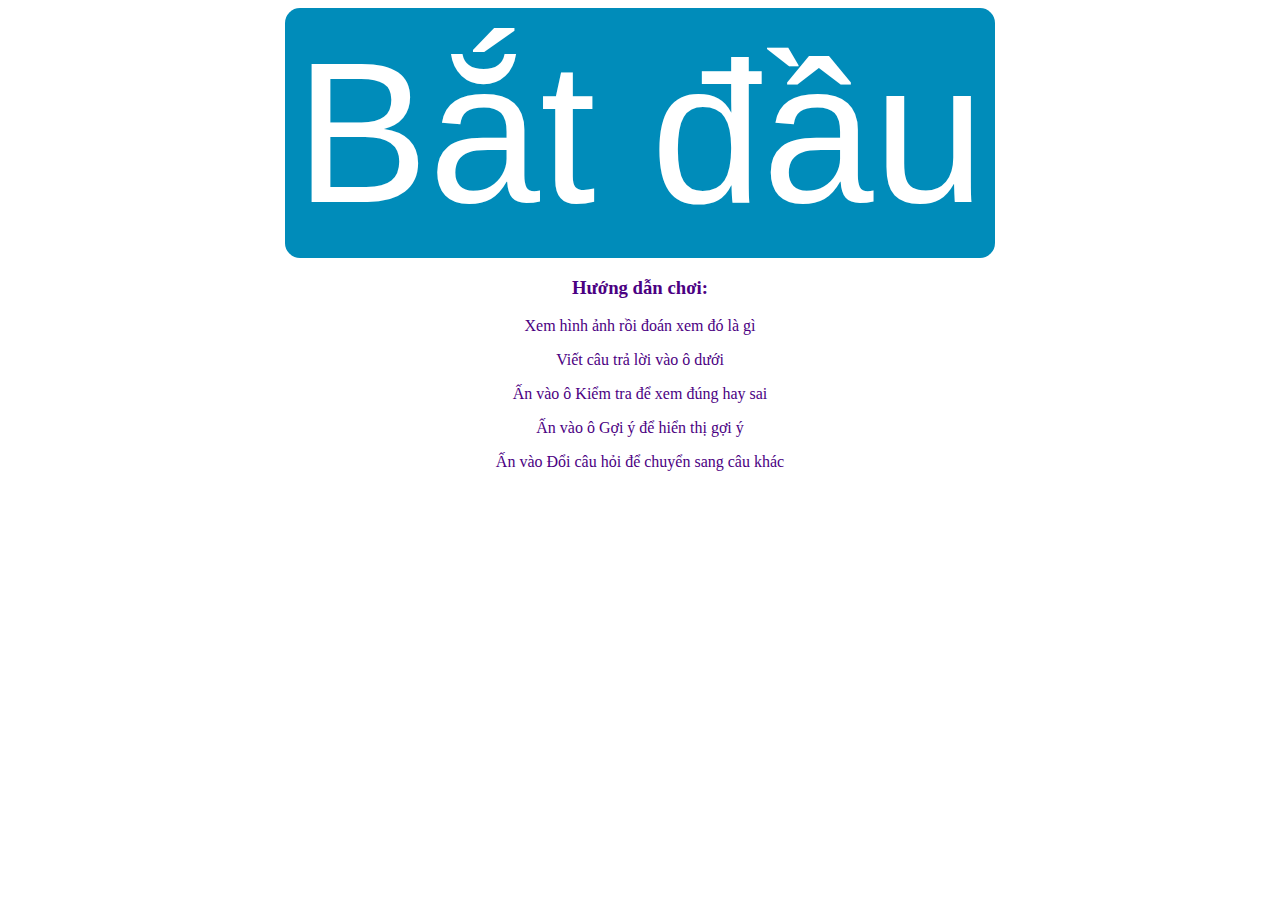
==== index.html @ e7eacc2c "update" ====
<!DOCTYPE html>
<html lang="en">
<head>
    <meta charset="UTF-8">
    <title>Title</title>
</head>

<style>

    body {
        background-image: url("https://i.pinimg.com/originals/50/20/af/5020af9c53936ac7596855bc9bc3733b.gif");
        text-align: center;
        background-size: 100%;
        color: white;


    }
    button {
        border: none;
        border-radius: 15px;
        padding: 10px 10px;
        background-color: #008CBA;
        font-size:200px;


    }
    p {
        text-align: center;
        color: indigo;
    }
</style>
<body>
<button ><a style="text-decoration: white; color: white" href="duoihinhbatchu2.html">Bắt đầu</a></button>

<div>
    <h3 style="color: indigo">Hướng dẫn chơi: </h3>
    <p>Xem hình ảnh rồi đoán xem đó là gì</p>
    <p>Viết câu trả lời vào ô dưới</p>
    <p>Ấn vào ô Kiểm tra để xem đúng hay sai</p>
    <p>Ấn vào ô Gợi ý để hiển thị gợi ý</p>
    <p>Ấn vào Đổi câu hỏi để chuyển sang câu khác</p>

</div>
</body>
</html>
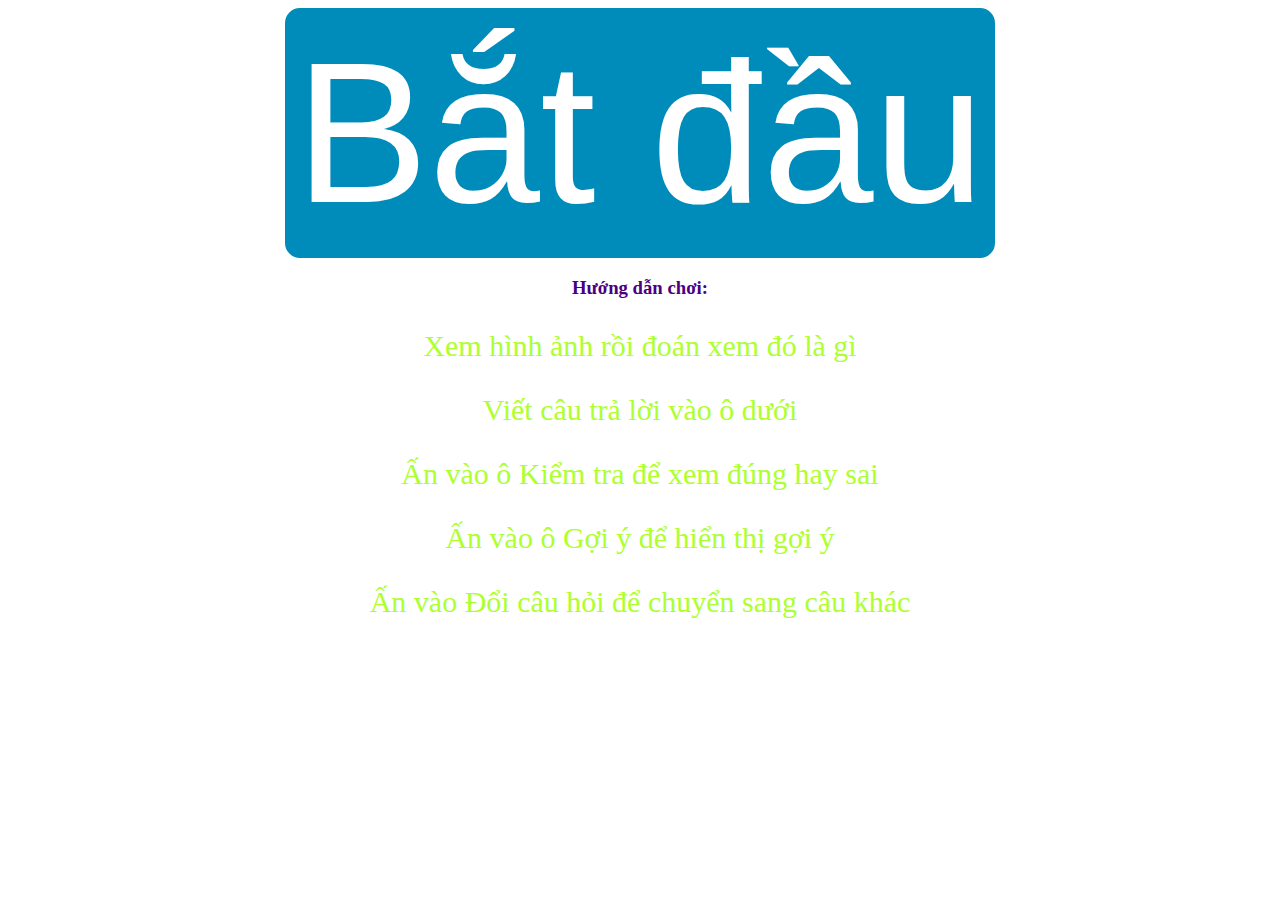
==== commit bc45d583: "createdcss" ====
--- a/index.html
+++ b/index.html
@@ -3,35 +3,12 @@
 <head>
     <meta charset="UTF-8">
     <title>Title</title>
+    <link rel="stylesheet" href="css1.css">
 </head>
 
-<style>
-
-    body {
-        background-image: url("https://i.pinimg.com/originals/50/20/af/5020af9c53936ac7596855bc9bc3733b.gif");
-        text-align: center;
-        background-size: 100%;
-        color: white;
-
-
-    }
-    button {
-        border: none;
-        border-radius: 15px;
-        padding: 10px 10px;
-        background-color: #008CBA;
-        font-size:200px;
-
-
-    }
-    p {
-        text-align: center;
-        color: indigo;
-    }
-</style>
 <body>
-<button ><a style="text-decoration: white; color: white" href="duoihinhbatchu2.html">Bắt đầu</a></button>
-
+<button ><a style="text-decoration: white; color: white" href="index2.html">Bắt đầu</a></button>
+<!--text-decoration: xóa gạch chân của thẻ a đang lỗi-->
 <div>
     <h3 style="color: indigo">Hướng dẫn chơi: </h3>
     <p>Xem hình ảnh rồi đoán xem đó là gì</p>
--- a/css1.css
+++ b/css1.css
@@ -0,0 +1,23 @@
+
+body {                         /* tất cả những thẻ ở trong phần body đều có thuộc tính ở dưới */
+    background-image: url("https://i.pinimg.com/originals/50/20/af/5020af9c53936ac7596855bc9bc3733b.gif");
+    text-align: center;        /* cho ra giữa nhưng ko hoạt động */
+    background-size: 100%;     /* độ phủ của ảnh nền */
+    color: white;              /* màu chữ button ở dưới bị lỗi nên để trên này*/
+
+
+}
+button {                           /* thuộc tính của botton*/
+    border: none;                  /* bỏ viền ngoài */
+    border-radius: 15px;           /* viền bo tròn */
+    padding: 10px 10px;
+    background-color: #008CBA;     /* màu nền ô button */
+    font-size:200px;               /* kích thước ô button */
+
+
+}
+p {
+    text-align: center;
+    color: greenyellow;
+    font-size: 30px;
+}
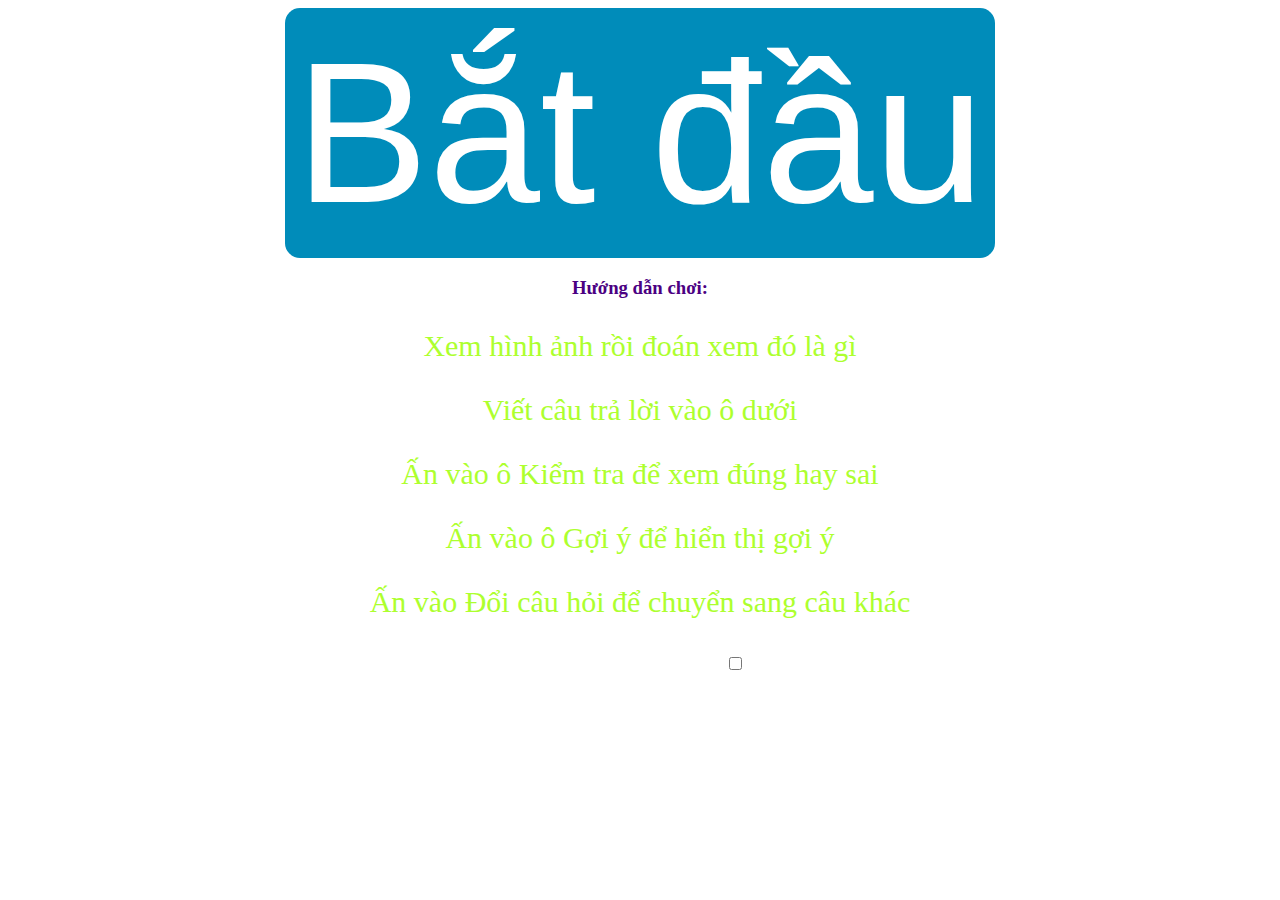
==== commit 97672e44: "after credit" ====
--- a/index.html
+++ b/index.html
@@ -16,6 +16,8 @@
     <p>Ấn vào ô Kiểm tra để xem đúng hay sai</p>
     <p>Ấn vào ô Gợi ý để hiển thị gợi ý</p>
     <p>Ấn vào Đổi câu hỏi để chuyển sang câu khác</p>
+    <h2>Tôi đã rõ luật chơi<input type="checkbox"></h2>
+
 
 </div>
 </body>
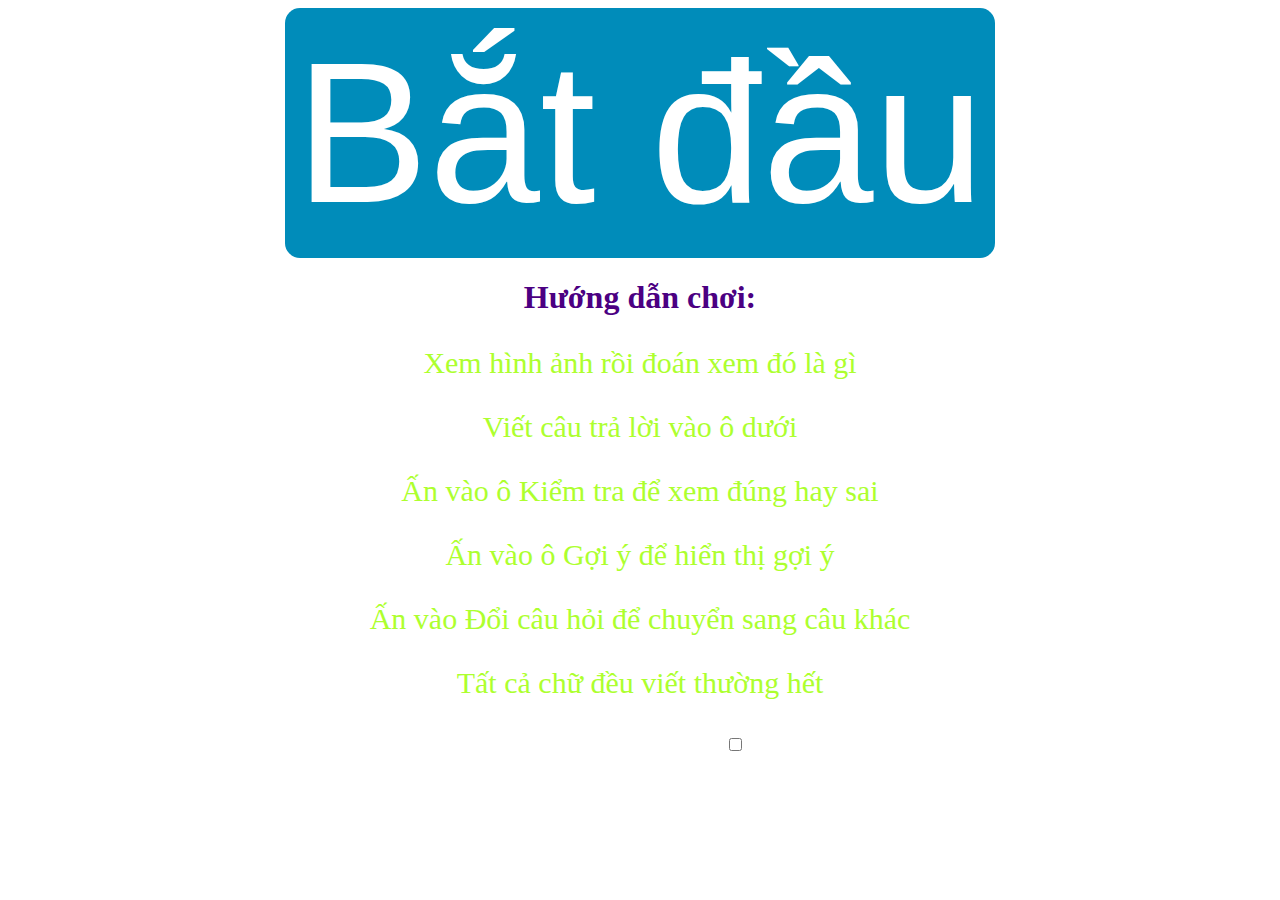
==== commit faa1b7c5: "them mau vao input" ====
--- a/index.html
+++ b/index.html
@@ -10,15 +10,16 @@
 <button ><a style="text-decoration: white; color: white" href="index2.html">Bắt đầu</a></button>
 <!--text-decoration: xóa gạch chân của thẻ a đang lỗi-->
 <div>
-    <h3 style="color: indigo">Hướng dẫn chơi: </h3>
+    <h1 style="color: indigo">Hướng dẫn chơi: </h1>
     <p>Xem hình ảnh rồi đoán xem đó là gì</p>
     <p>Viết câu trả lời vào ô dưới</p>
     <p>Ấn vào ô Kiểm tra để xem đúng hay sai</p>
     <p>Ấn vào ô Gợi ý để hiển thị gợi ý</p>
     <p>Ấn vào Đổi câu hỏi để chuyển sang câu khác</p>
+    <p>Tất cả chữ đều viết thường hết</p>
     <h2>Tôi đã rõ luật chơi<input type="checkbox"></h2>
 
+</div>
 
-</div>
 </body>
 </html>